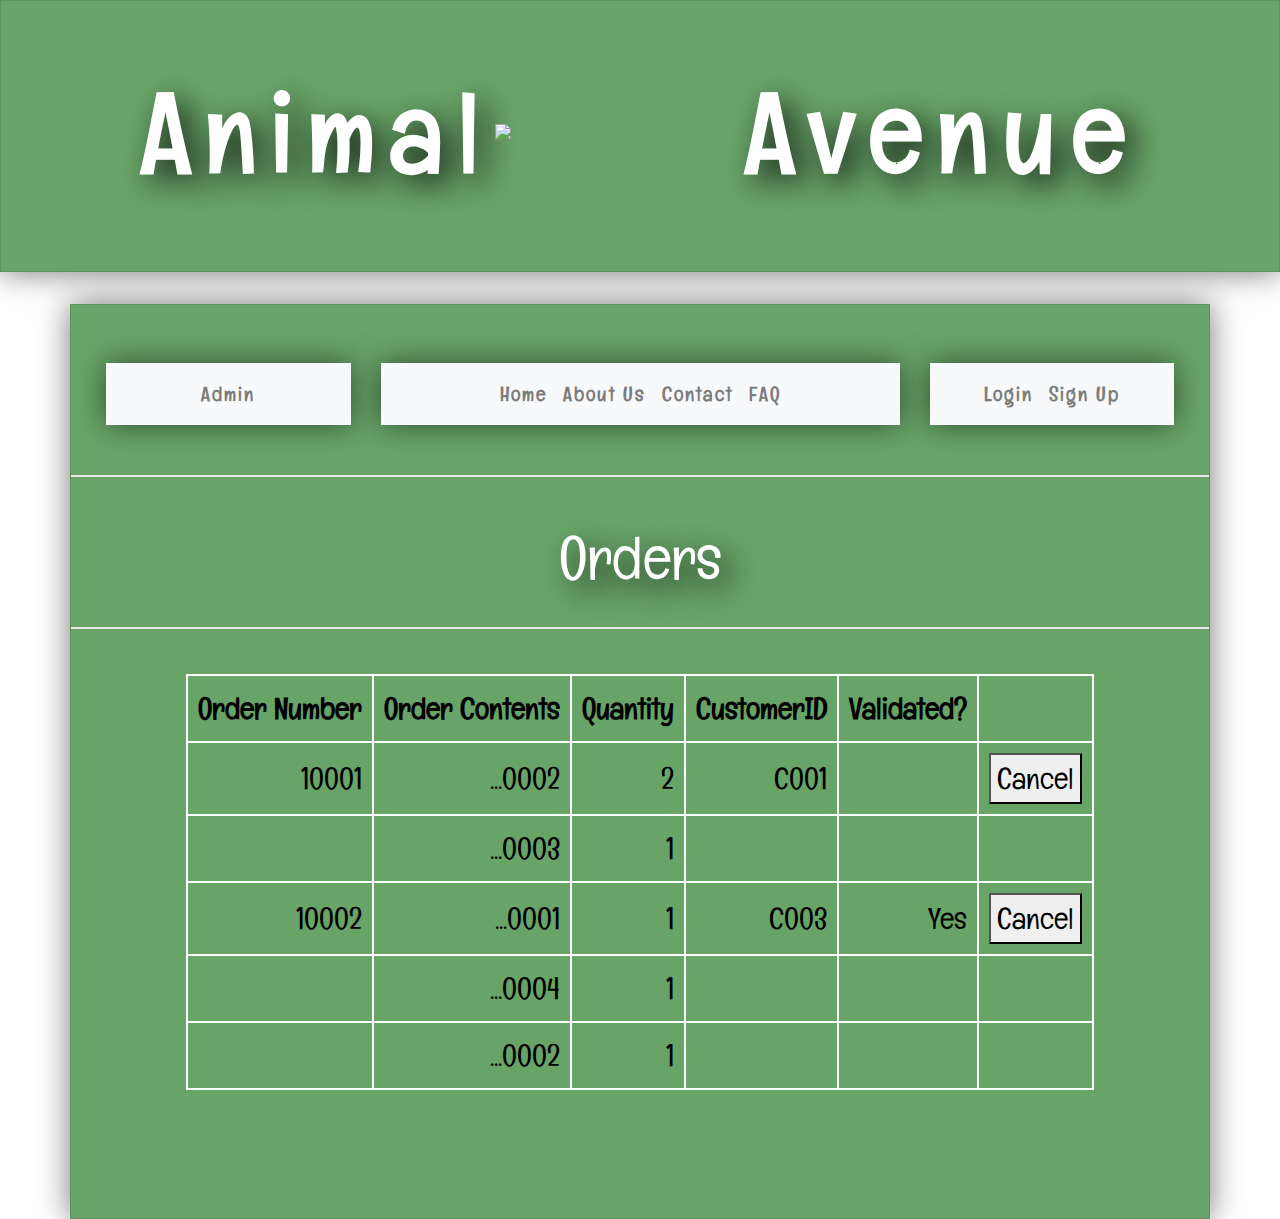
==== Spring Project/admin.html @ 28d86602 "Created Orders page" ====
<!DOCTYPE html>
<html>
<head>
    <title>Pet Store</title>
    <meta charset="utf-8">
    <meta name="viewport" content="width=device-width, initial-scale=1.0">
    <link rel="stylesheet" href="styles/style.css">
    <!--BOOTSTRAP 4-->
    <link rel="stylesheet" href="https://maxcdn.bootstrapcdn.com/bootstrap/4.4.1/css/bootstrap.min.css">
    <script src="https://ajax.googleapis.com/ajax/libs/jquery/3.4.1/jquery.min.js"></script>
    <script src="https://cdnjs.cloudflare.com/ajax/libs/popper.js/1.16.0/umd/popper.min.js"></script>
    <script src="https://maxcdn.bootstrapcdn.com/bootstrap/4.4.1/js/bootstrap.min.js"></script>
    <!--FONTS-->
    <link href="https://fonts.googleapis.com/css?family=Englebert&display=swap" rel="stylesheet">
    <!--STYLESHEETS-->
    <link rel="stylesheet" href="style.css">
    <!--ICONS-->
    <link rel="stylesheet" href="https://use.fontawesome.com/releases/v5.7.0/css/all.css" integrity="sha384-lZN37f5QGtY3VHgisS14W3ExzMWZxybE1SJSEsQp9S+oqd12jhcu+A56Ebc1zFSJ" crossorigin="anonymous">
    </head>
    <style>
        #header-nav {
            border-bottom: 2px solid #e6e6e6;
            padding-bottom: 50px;
            padding-top: 50px;
        }
        .jumbotron {
            background: rgba(71, 144, 71, 0.82);
            /*background-image: url(pictures/logo_opacity.png);*/
            background-repeat: no-repeat;
            background-size: 10px;
            background-origin: content-box;
            background-position: center;
            box-shadow: 0px 0px 30px rgba(0, 0, 0, 0.54);
            border: 1px solid rgba(0, 0, 0, 0.1);
        }
        .container {
            background: rgba(71, 144, 71, 0.82);
            box-shadow: 0px 0px 30px rgba(0, 0, 0, 0.54);
            border: 1px solid rgba(0, 0, 0, 0.1);
        }
        .navbar {
            box-shadow: 0px 0px 30px rgba(0, 0, 0, 0.54);
        }
         .nav-link {
        color: white;
        font-weight: bold;
        font-size: 20px;
        letter-spacing: 2px;
    }
        @media screen and (max-width: 600px) {
            .navbar {
                box-shadow: 0px 0px 0px;
                justify-content: center;
            }

        }


    </style>

    <body>
    <div class="jumbotron jumbotron-fluid">
        <div class="container-fluid">
            <h1>Animal <img src="pictures/logo_cutout_transparent.png" class="logo-img"> Avenue</h1>
        </div>
    </div>
    <div class="container">
        <div class="row" id="header-nav">
            <div class="col-sm-3">
                <nav class="navbar navbar-expand-lg navbar-light bg-light">
                     <div class="collapse navbar-collapse" id="navbarTogglerDemo03">
                         <ul class="navbar-nav mr-auto mt-2 mt-lg-0" >
                            <li class="nav-item">
                                <a class="nav-link"href="admin_login.html">
                                    <i class="fas fa-user-lock"></i> Admin
                                </a>
                             </li>
                         </ul>
                    </div>
                </nav>
            </div>
            <div class="col-sm-6">
                <nav class="navbar navbar-expand-lg navbar-light bg-light">
                    <button class="navbar-toggler" type="button" data-toggle="collapse" data-target="#navbarTogglerDemo03" aria-controls="navbarTogglerDemo03" aria-expanded="false" aria-label="Toggle navigation">
                    <span class="navbar-toggler-icon"></span>
                    </button>
                    <div class="collapse navbar-collapse" id="navbarTogglerDemo03">
                        <ul class="navbar-nav mr-auto mt-2 mt-lg-0">
                            <li class="nav-item">
                                <a class="nav-link" href="index.html">Home <span class="sr-only">(current)</span></a>
                            </li>
                            <li class="nav-item">
                                <a class="nav-link" href="#">About Us</a>
                            </li>
                            <li class="nav-item">
                                <a class="nav-link" href="#">Contact</a>
                            </li>
                            <li class="nav-item">
                                <a class="nav-link" href="#">FAQ</a>
                            </li>
                        </ul>
                    </div>
                </nav>
            </div>
            <div class="col-sm-3">
                <nav class="navbar navbar-expand-lg navbar-light bg-light">
                    <div class="collapse navbar-collapse" id="navbarTogglerDemo03">
                        <ul class="navbar-nav mr-auto mt-2 mt-lg-0">
                            <li class="nav-item">
                                <a class="nav-link" href="customer_login.html">Login</a>
                            </li>
                            <li class="nav-item">
                                <a class="nav-link" href="customer_signup.html">Sign Up</a>
                            </li>
                        </ul>
                    </div>
                </nav>
        </div>
        </div>
        <div class="row" id="admin-header">
            <div class="col-sm-12">
                <h1>Orders</h1>
            </div>
        </div>
        <div class="row" id="order-table-div">
          <table id="order-table">
            <tr>
              <th>Order Number</th>
              <th>Order Contents</th>
              <th>Quantity</th>
              <th>CustomerID</th>
              <th>Validated?</th>
              <th>&nbsp</th>
            </tr>
            <tr>
              <td>10001</td>
              <td>...0002</td>
              <td>2</td>
              <td>C001</td>
              <td>&nbsp</td>
              <td><button>Cancel</button></td>
            </tr>
            <tr>
              <td>&nbsp</td>
              <td>...0003</td>
              <td>1</td>
              <td>&nbsp</td>
              <td>&nbsp</td>
              <td>&nbsp</td>
            </tr>
            <tr>
              <td>10002</td>
              <td>...0001</td>
              <td>1</td>
              <td>C003</td>
              <td>Yes</td>
              <td><button>Cancel</button></td>
            </tr>
            <tr>
              <td>&nbsp</td>
              <td>...0004</td>
              <td>1</td>
              <td>&nbsp</td>
              <td>&nbsp</td>
              <td>&nbsp</td>
            </tr>
            <tr>
              <td>&nbsp</td>
              <td>...0002</td>
              <td>1</td>
              <td>&nbsp</td>
              <td>&nbsp</td>
              <td>&nbsp</td>
            </tr>
          </table>
        </div>
    </div>
    </body>

</html>
---- Spring Project/styles/style.css ----
* {
    box-sizing: border-box;
    font-family: 'Englebert', sans-serif;
}
.row {
  margin: 8px -16px;
}


/*Links*/
.content a:link {
    color: #000000;
}
.content a:visited{
     color: #000000;
}
.content a:hover {
    text-decoration: none;
    color: green;

}
.content a:active {
    color: #000000;
}
.content h3:hover {
    text-decoration: none;
    color: #4d4d4d;
}
.content:hover {
    border: 2px solid #c6c6c6;
}


/*Jumbotron*/
.jumbotron .container-fluid h1 {
    font-size: 7rem;
    display: flex;
    justify-content: center;
    align-items: center;
    color: white;
    text-shadow: 10px 10px 30px rgba(0, 0, 0, 0.85);
    letter-spacing: 15px;
    font-weight: bold;
}
 .logo-img{
    width: 250px;
}


/*Nav Bar*/
.navbar .navbar-nav {
    margin-left: auto;
    margin-right: auto;

}
.navbar .navbar-collapse {
  text-align: center;

}
.navbar a {

    font-size: 20px;
}


/*Shop By Pet Header*/
.col-sm-12 h1{
    display: flex;
    justify-content: center;
    align-items: center;
    color: white;
    text-shadow: 10px 10px 30px rgba(0, 0, 0, 0.85);
    font-size: 60px;
}
#shop-by-pet {
    margin-top: 100px;
    margin-bottom: 25px;
    border-bottom: 2px solid #e6e6e6;
    padding-bottom: 25px;

}
#admin-header {
    margin-top: 25px;
    margin-bottom: 25px;
    border-bottom: 2px solid #e6e6e6;
    padding-bottom: 25px;
}
#order-table table, th, td {
  font-size: 30px;
  border: 2px solid white;
  padding: 10px;
  text-align: right;
  color: black;
}
#order-table {
  margin-left: auto;
  margin-right: auto;
  margin-bottom: 100px;
}


/*Shop By Pet Rows*/
#pet-row-one {
    justify-content: center;
}
#pet-row-two {
   justify-content: center;
}

    /* Add padding BETWEEN each column */
    .row,
    .row > .column {
      padding: 20px;
    }

    /* Create three equal columns that floats next to each other */
    .column {
      width: 33%;
    }

    /* Clear floats after rows */
    .row:after {
      content: "";
      display: table;
      clear: both;
    }

    /* Content */
    .content {
      background-color: white;
      padding: 10px;
        box-shadow: 0px 0px 30px rgba(0, 0, 0, 0.54);
    }

    .content h3 {
        display: flex;
        justify-content: center;
        align-items: center;
        color: #898989;
        font-weight: 400;
        text-decoration: none;
        margin-top: 10px;
        padding-bottom: 5px;
        border-top: 1.5px solid #898989;
        border-bottom: 1.5px solid #898989;
    }






@media screen and (max-width: 900px) {
  .column {
    width: 33%; /* Responsive layout - makes a two column-layout instead of four columns */
  }
    .content h3 {
        text-align: center;
    }
    #hamster {
        font-size: 21px;
    }
}

@media screen and (max-width: 600px) {
    .jumbotron .container-fluid h1 {
        margin: auto;
        display:list-item;
        text-align: center;
    }
    .navbar {
         box-shadow: 0px 0px 0px;
    }
    .column {
    width: 100%; /* Responsive layout - makes the two columns stack on top of each other instead of next to each other */
  }
    #hamster {
        font-size: 29px;
    }
}
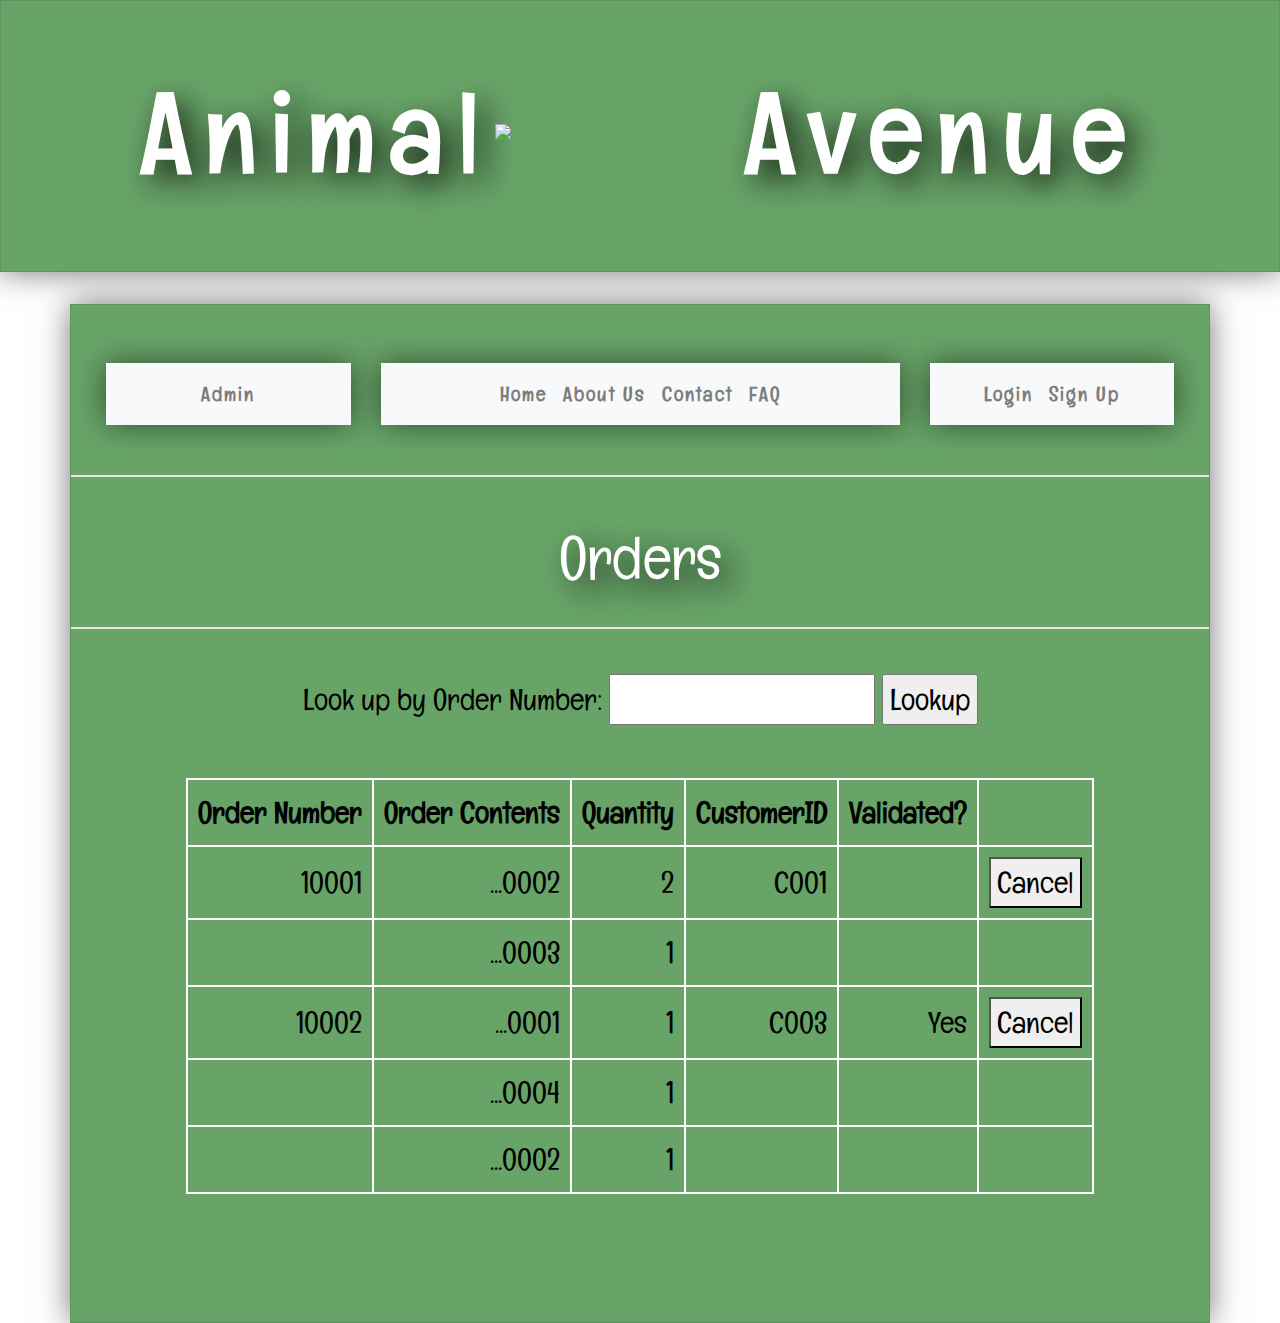
==== commit d43befc5: "Added search bar" ====
--- a/Spring Project/admin.html
+++ b/Spring Project/admin.html
@@ -122,6 +122,13 @@
                 <h1>Orders</h1>
             </div>
         </div>
+        <div class="row" id="order-lookup">
+          <form id="order-lookup-form">
+            <label>Look up by Order Number:</label>
+            <input type="number" id="lookup-order-number">
+            <input type="submit" id="lookup-submit" value="Lookup">
+          </form>
+        </div>
         <div class="row" id="order-table-div">
           <table id="order-table">
             <tr>
--- a/Spring Project/styles/style.css
+++ b/Spring Project/styles/style.css
@@ -84,6 +84,12 @@
     margin-bottom: 25px;
     border-bottom: 2px solid #e6e6e6;
     padding-bottom: 25px;
+}
+#order-lookup-form {
+  font-size: 30px;
+  color: black;
+  margin-left: auto;
+  margin-right: auto;
 }
 #order-table table, th, td {
   font-size: 30px;
